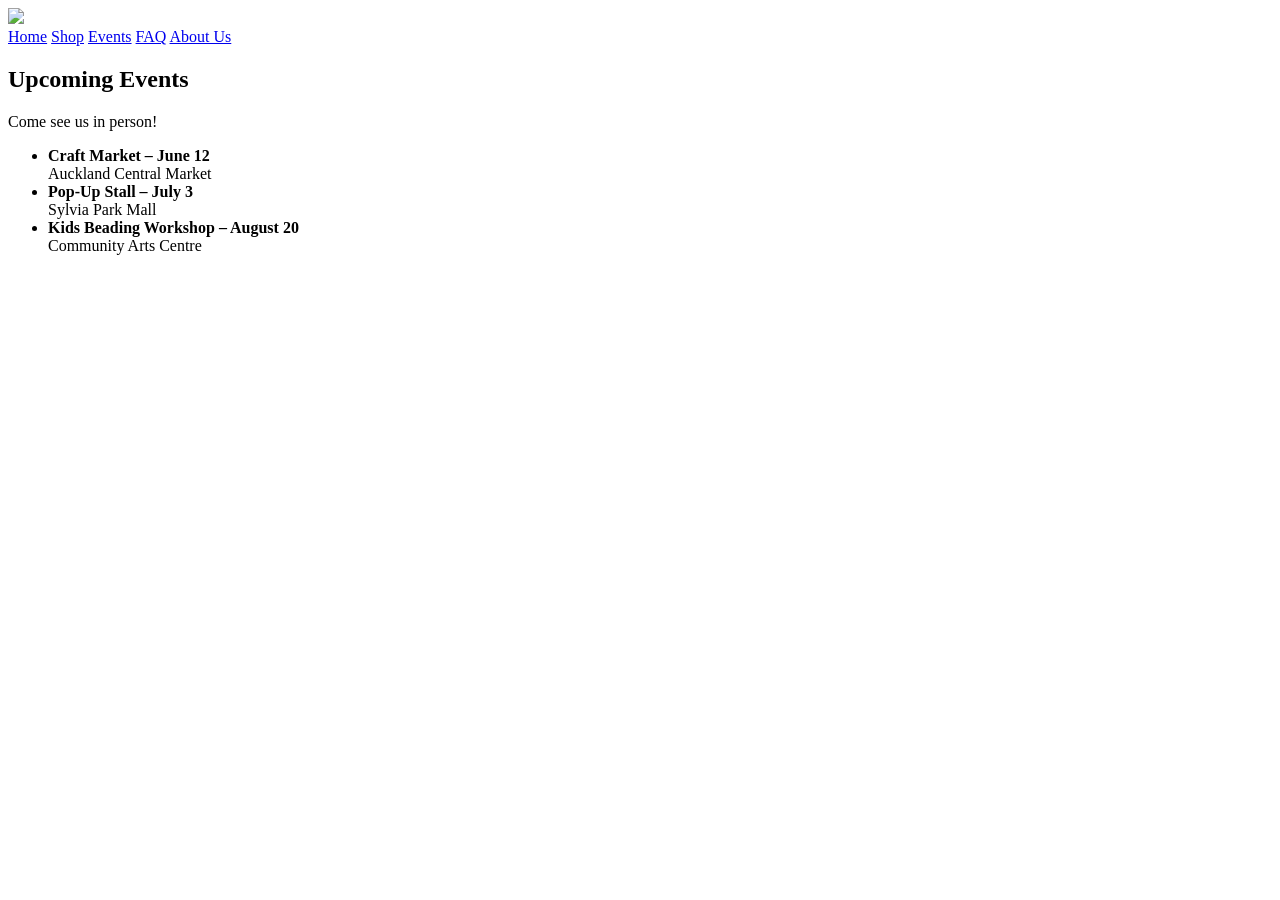
==== events.html @ 4d93997b "Create events.html" ====
<!DOCTYPE html>
<html lang="en">
<head>
    <meta charset="UTF-8">
    <meta name="viewport" content="width=device-width, initial-scale=1.0">
    <title>Events – Bead n Sprouts</title>
    <link rel="stylesheet" href="style.css">
</head>
<body>

<header>
    <img src="images/logo.png" class="logo">
    <nav>
        <a href="index.html">Home</a>
        <a href="shop.html">Shop</a>
        <a href="events.html">Events</a>
        <a href="faq.html">FAQ</a>
        <a href="about.html">About Us</a>
    </nav>
</header>

<section class="page">
    <h1>Upcoming Events</h1>
    <p>Come see us in person!</p>

    <ul class="events-list">
        <li><strong>Craft Market – June 12</strong><br> Auckland Central Market</li>
        <li><strong>Pop‑Up Stall – July 3</strong><br> Sylvia Park Mall</li>
        <li><strong>Kids Beading Workshop – August 20</strong><br> Community Arts Centre</li>
    </ul>
</section>

</body>
</html>
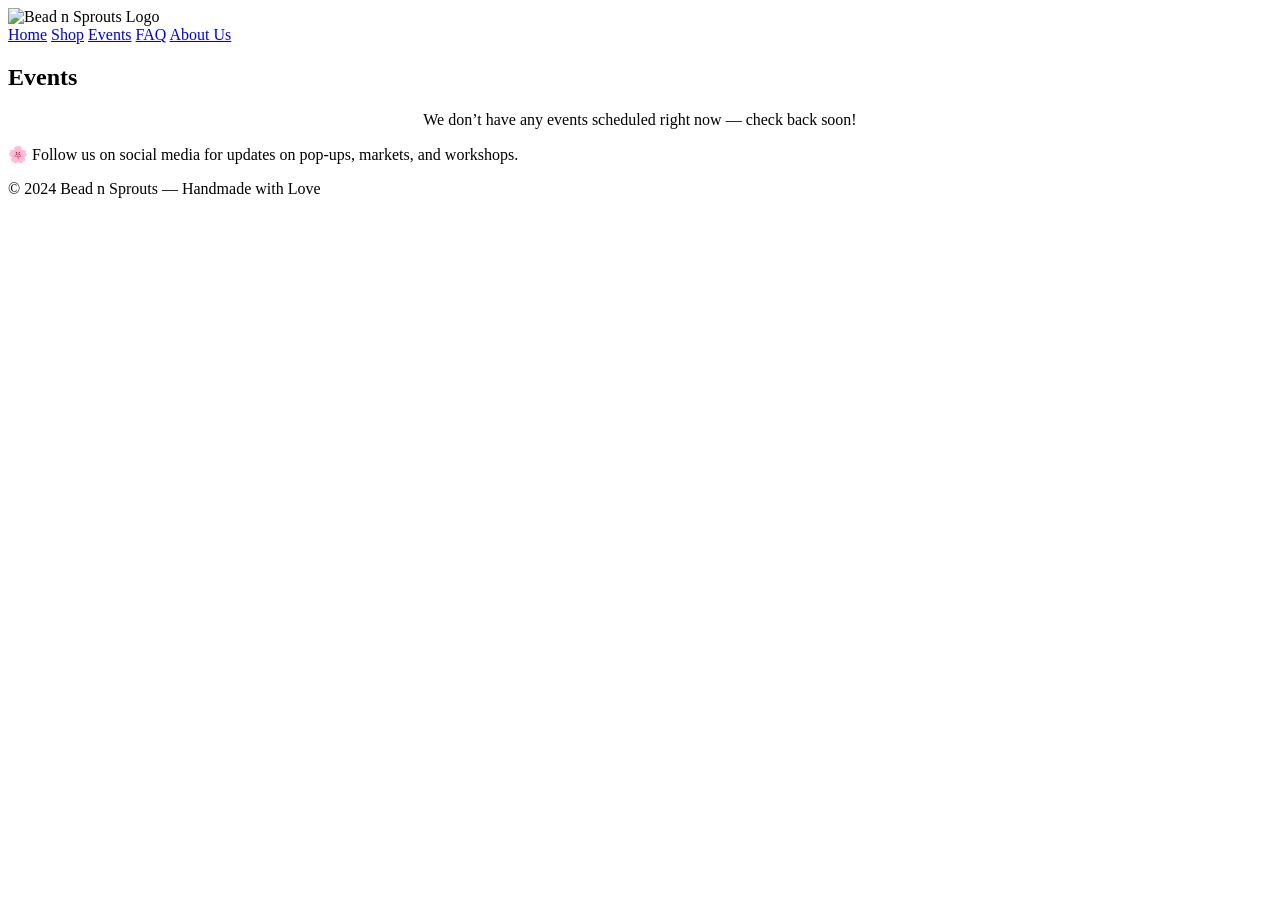
==== commit 9196e6c1: "Update events.html" ====
--- a/events.html
+++ b/events.html
@@ -9,7 +9,7 @@
 <body>
 
 <header>
-    <img src="images/logo.png" class="logo">
+    <img src="images/logo.png" class="logo" alt="Bead n Sprouts Logo">
     <nav>
         <a href="index.html">Home</a>
         <a href="shop.html">Shop</a>
@@ -20,15 +20,17 @@
 </header>
 
 <section class="page">
-    <h1>Upcoming Events</h1>
-    <p>Come see us in person!</p>
+    <h1>Events</h1>
+    <p style="text-align:center;">We don’t have any events scheduled right now — check back soon!</p>
 
-    <ul class="events-list">
-        <li><strong>Craft Market – June 12</strong><br> Auckland Central Market</li>
-        <li><strong>Pop‑Up Stall – July 3</strong><br> Sylvia Park Mall</li>
-        <li><strong>Kids Beading Workshop – August 20</strong><br> Community Arts Centre</li>
-    </ul>
+    <div class="events-empty">
+        <p>🌸 Follow us on social media for updates on pop‑ups, markets, and workshops.</p>
+    </div>
 </section>
+
+<footer>
+    © 2024 Bead n Sprouts — Handmade with Love
+</footer>
 
 </body>
 </html>
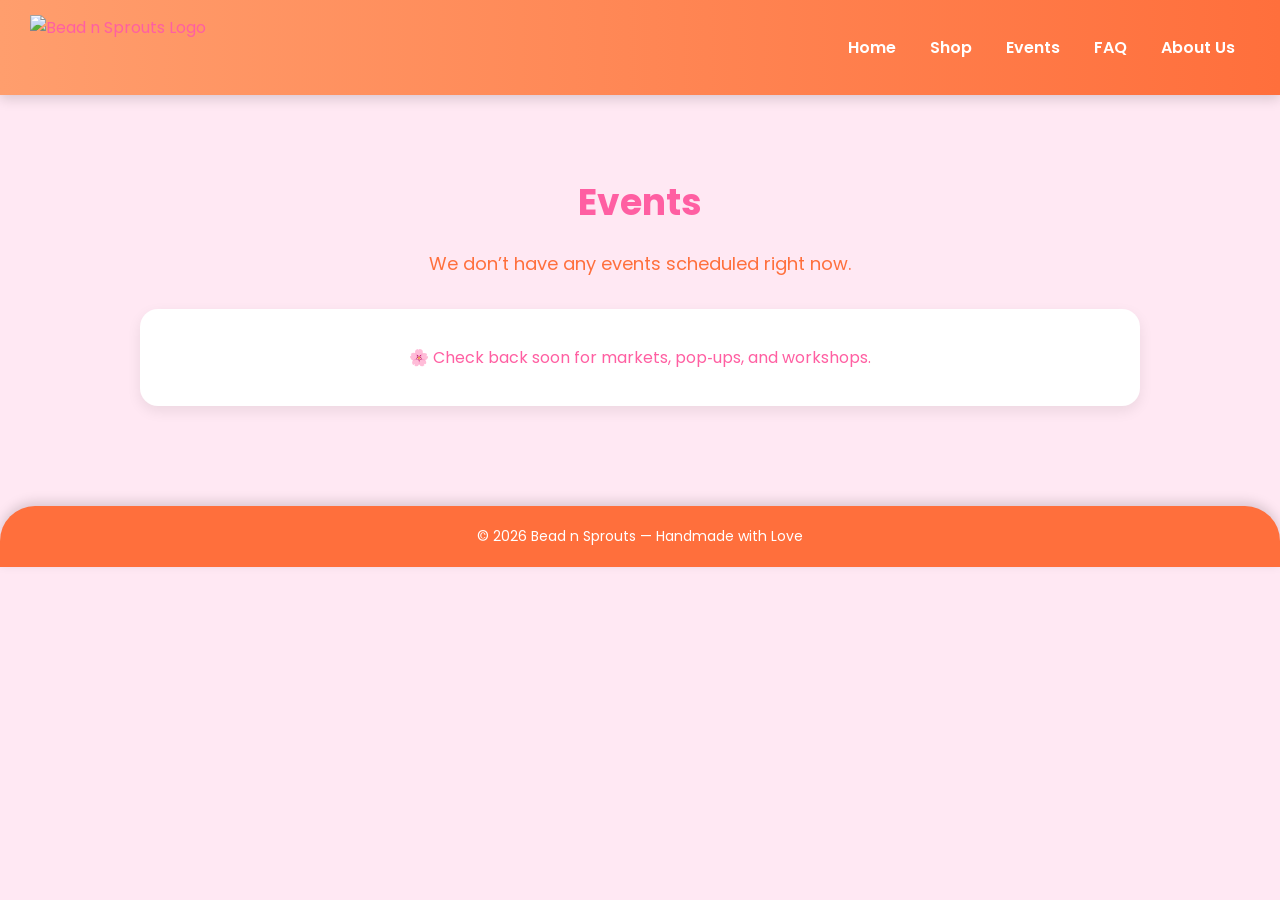
==== commit 2845e6e0: "Update events.html" ====
--- a/events.html
+++ b/events.html
@@ -21,15 +21,17 @@
 
 <section class="page">
     <h1>Events</h1>
-    <p style="text-align:center;">We don’t have any events scheduled right now — check back soon!</p>
+    <p style="text-align:center; font-size:18px; color:#FF6F3C;">
+        We don’t have any events scheduled right now.
+    </p>
 
     <div class="events-empty">
-        <p>🌸 Follow us on social media for updates on pop‑ups, markets, and workshops.</p>
+        <p>🌸 Check back soon for markets, pop‑ups, and workshops.</p>
     </div>
 </section>
 
 <footer>
-    © 2024 Bead n Sprouts — Handmade with Love
+    © 2026 Bead n Sprouts — Handmade with Love
 </footer>
 
 </body>
--- a/style.css
+++ b/style.css
@@ -0,0 +1,236 @@
+@import url('https://fonts.googleapis.com/css2?family=Poppins:wght@300;400;600;700&display=swap');
+
+/* GLOBAL */
+body {
+    margin: 0;
+    font-family: 'Poppins', sans-serif;
+    background: #FFE8F3;
+    color: #FF5FA2;
+}
+
+a {
+    color: inherit;
+}
+
+/* HEADER */
+header {
+    background: linear-gradient(90deg, #FF9E6D, #FF6F3C);
+    padding: 15px 30px;
+    display: flex;
+    justify-content: space-between;
+    align-items: center;
+    box-shadow: 0 4px 12px rgba(0,0,0,0.15);
+    position: sticky;
+    top: 0;
+    z-index: 100;
+}
+
+.logo {
+    height: 65px;
+}
+
+/* NAVIGATION */
+nav a {
+    margin: 0 15px;
+    text-decoration: none;
+    color: white;
+    font-weight: 600;
+    font-size: 16px;
+    transition: 0.25s ease;
+}
+
+nav a:hover {
+    opacity: 0.85;
+    text-shadow: 0 0 10px rgba(255,255,255,0.7);
+}
+
+/* HERO */
+.hero {
+    text-align: center;
+    padding: 110px 20px 80px;
+    background: linear-gradient(135deg, #FFC7E3, #FF9E6D);
+    color: white;
+    border-bottom-left-radius: 50px;
+    border-bottom-right-radius: 50px;
+    box-shadow: 0 8px 20px rgba(0,0,0,0.15);
+}
+
+.hero h1 {
+    font-size: 52px;
+    margin-bottom: 10px;
+    font-weight: 700;
+}
+
+.hero p {
+    font-size: 20px;
+    font-weight: 300;
+}
+
+/* HERO BUTTONS */
+.hero-buttons {
+    margin-top: 25px;
+}
+
+.btn {
+    background: white;
+    color: #FF6F3C;
+    padding: 12px 26px;
+    border-radius: 30px;
+    font-weight: 600;
+    text-decoration: none;
+    margin: 0 8px;
+    display: inline-block;
+    transition: 0.3s;
+}
+
+.btn:hover {
+    background: #FFE8F3;
+}
+
+.btn-outline {
+    border: 2px solid white;
+    color: white;
+    padding: 10px 24px;
+    border-radius: 30px;
+    text-decoration: none;
+    margin: 0 8px;
+    display: inline-block;
+    transition: 0.3s;
+}
+
+.btn-outline:hover {
+    background: white;
+    color: #FF6F3C;
+}
+
+/* PAGE LAYOUT */
+.page {
+    padding: 50px 20px 60px;
+    max-width: 1000px;
+    margin: auto;
+}
+
+.page h1 {
+    color: #FF5FA2;
+    font-size: 36px;
+    margin-bottom: 20px;
+    text-align: center;
+}
+
+.page p {
+    font-size: 16px;
+    line-height: 1.6;
+}
+
+/* HOME INTRO + GALLERY */
+.intro {
+    text-align: center;
+    padding: 50px 20px;
+    max-width: 1000px;
+    margin: auto;
+}
+
+.intro h2 {
+    font-size: 30px;
+    color: #FF5FA2;
+    margin-bottom: 10px;
+}
+
+.intro p {
+    font-size: 17px;
+    color: #FF6F3C;
+}
+
+.home-gallery {
+    display: grid;
+    grid-template-columns: repeat(auto-fit, minmax(180px, 1fr));
+    gap: 25px;
+    margin-top: 35px;
+}
+
+.gallery-item {
+    background: white;
+    padding: 15px;
+    border-radius: 20px;
+    text-align: center;
+    box-shadow: 0 6px 15px rgba(0,0,0,0.1);
+    transition: 0.3s;
+}
+
+.gallery-item:hover {
+    transform: translateY(-6px);
+}
+
+.gallery-item img {
+    width: 100%;
+    border-radius: 15px;
+    margin-bottom: 8px;
+}
+
+/* SHOP GRID */
+.shop-grid {
+    display: grid;
+    grid-template-columns: repeat(auto-fit, minmax(200px, 1fr));
+    gap: 25px;
+    margin-top: 30px;
+}
+
+.item {
+    background: white;
+    padding: 18px;
+    border-radius: 18px;
+    text-align: center;
+    box-shadow: 0 5px 14px rgba(0,0,0,0.1);
+    transition: 0.3s;
+}
+
+.item:hover {
+    transform: translateY(-6px);
+    box-shadow: 0 9px 18px rgba(0,0,0,0.15);
+}
+
+.item img {
+    width: 100%;
+    border-radius: 14px;
+    margin-bottom: 10px;
+}
+
+.item h3 {
+    margin: 8px 0 4px;
+    color: #FF5FA2;
+}
+
+.item p {
+    font-weight: 600;
+    color: #FF6F3C;
+}
+
+/* EVENTS */
+.events-empty {
+    text-align: center;
+    margin-top: 30px;
+    background: white;
+    padding: 20px;
+    border-radius: 18px;
+    box-shadow: 0 5px 14px rgba(0,0,0,0.08);
+}
+
+/* FAQ */
+h3 {
+    color: #FF6F3C;
+    margin-top: 25px;
+    font-size: 20px;
+}
+
+/* FOOTER */
+footer {
+    margin-top: 40px;
+    background: #FF6F3C;
+    color: white;
+    text-align: center;
+    padding: 20px;
+    border-top-left-radius: 35px;
+    border-top-right-radius: 35px;
+    font-size: 14px;
+    box-shadow: 0 -4px 12px rgba(0,0,0,0.15);
+}
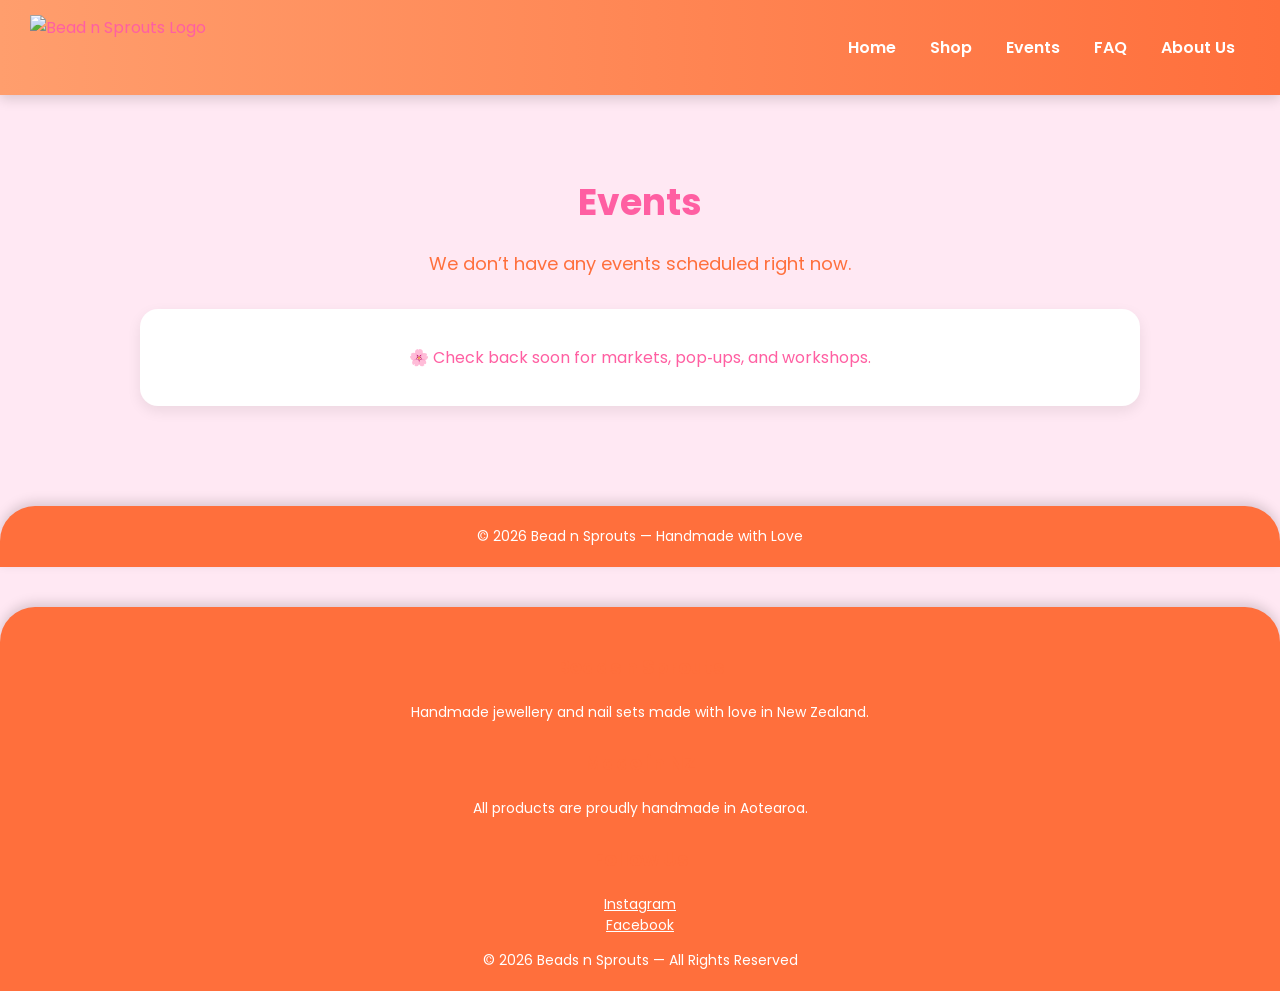
==== commit b3cdf42f: "Update events.html" ====
--- a/events.html
+++ b/events.html
@@ -36,3 +36,26 @@
 
 </body>
 </html>
+<footer class="footer">
+    <div class="footer-section">
+        <h3>Beads n Sprouts</h3>
+        <p>Handmade jewellery and nail sets made with love in New Zealand.</p>
+    </div>
+
+    <div class="footer-section">
+        <h3>Made in NZ</h3>
+        <p>All products are proudly handmade in Aotearoa.</p>
+    </div>
+
+    <div class="footer-section">
+        <h3>Follow Us</h3>
+        <p>
+            <a href="#" target="_blank">Instagram</a><br>
+            <a href="#" target="_blank">Facebook</a>
+        </p>
+    </div>
+
+    <div class="footer-bottom">
+        © 2026 Beads n Sprouts — All Rights Reserved
+    </div>
+</footer>
--- a/style.css
+++ b/style.css
@@ -234,3 +234,55 @@
     font-size: 14px;
     box-shadow: 0 -4px 12px rgba(0,0,0,0.15);
 }
+/* SHOP PAGE DIFFERENT STYLE */
+.shop-page {
+    background: #FFF;
+    padding-top: 40px;
+    padding-bottom: 60px;
+    border-radius: 30px;
+}
+
+.shop-page h1 {
+    color: #FF5FA2;
+    margin-bottom: 30px;
+}
+
+.price {
+    font-size: 18px;
+    font-weight: 700;
+    color: #FF6F3C;
+}
+/* MAKE SHOP PAGE LOOK DIFFERENT */
+.shop-page {
+    background: #FFFFFF !important;
+    padding: 40px 20px 80px;
+    max-width: 1100px;
+    margin: auto;
+    border-radius: 0 !important;
+    box-shadow: none !important;
+}
+
+.shop-page h1 {
+    color: #FF5FA2;
+    text-align: center;
+    margin-bottom: 40px;
+}
+
+/* Remove pink background from shop */
+body.shop-body {
+    background: #FFFFFF !important;
+}
+/* ABOUT PAGE PHOTO */
+.about-photo-box {
+    width: 100%;
+    text-align: center;
+    margin-bottom: 30px;
+}
+
+.about-photo-box img {
+    width: 260px;
+    height: 260px;
+    object-fit: cover;
+    border-radius: 20px;
+    box-shadow: 0 6px 15px rgba(0,0,0,0.15);
+}
